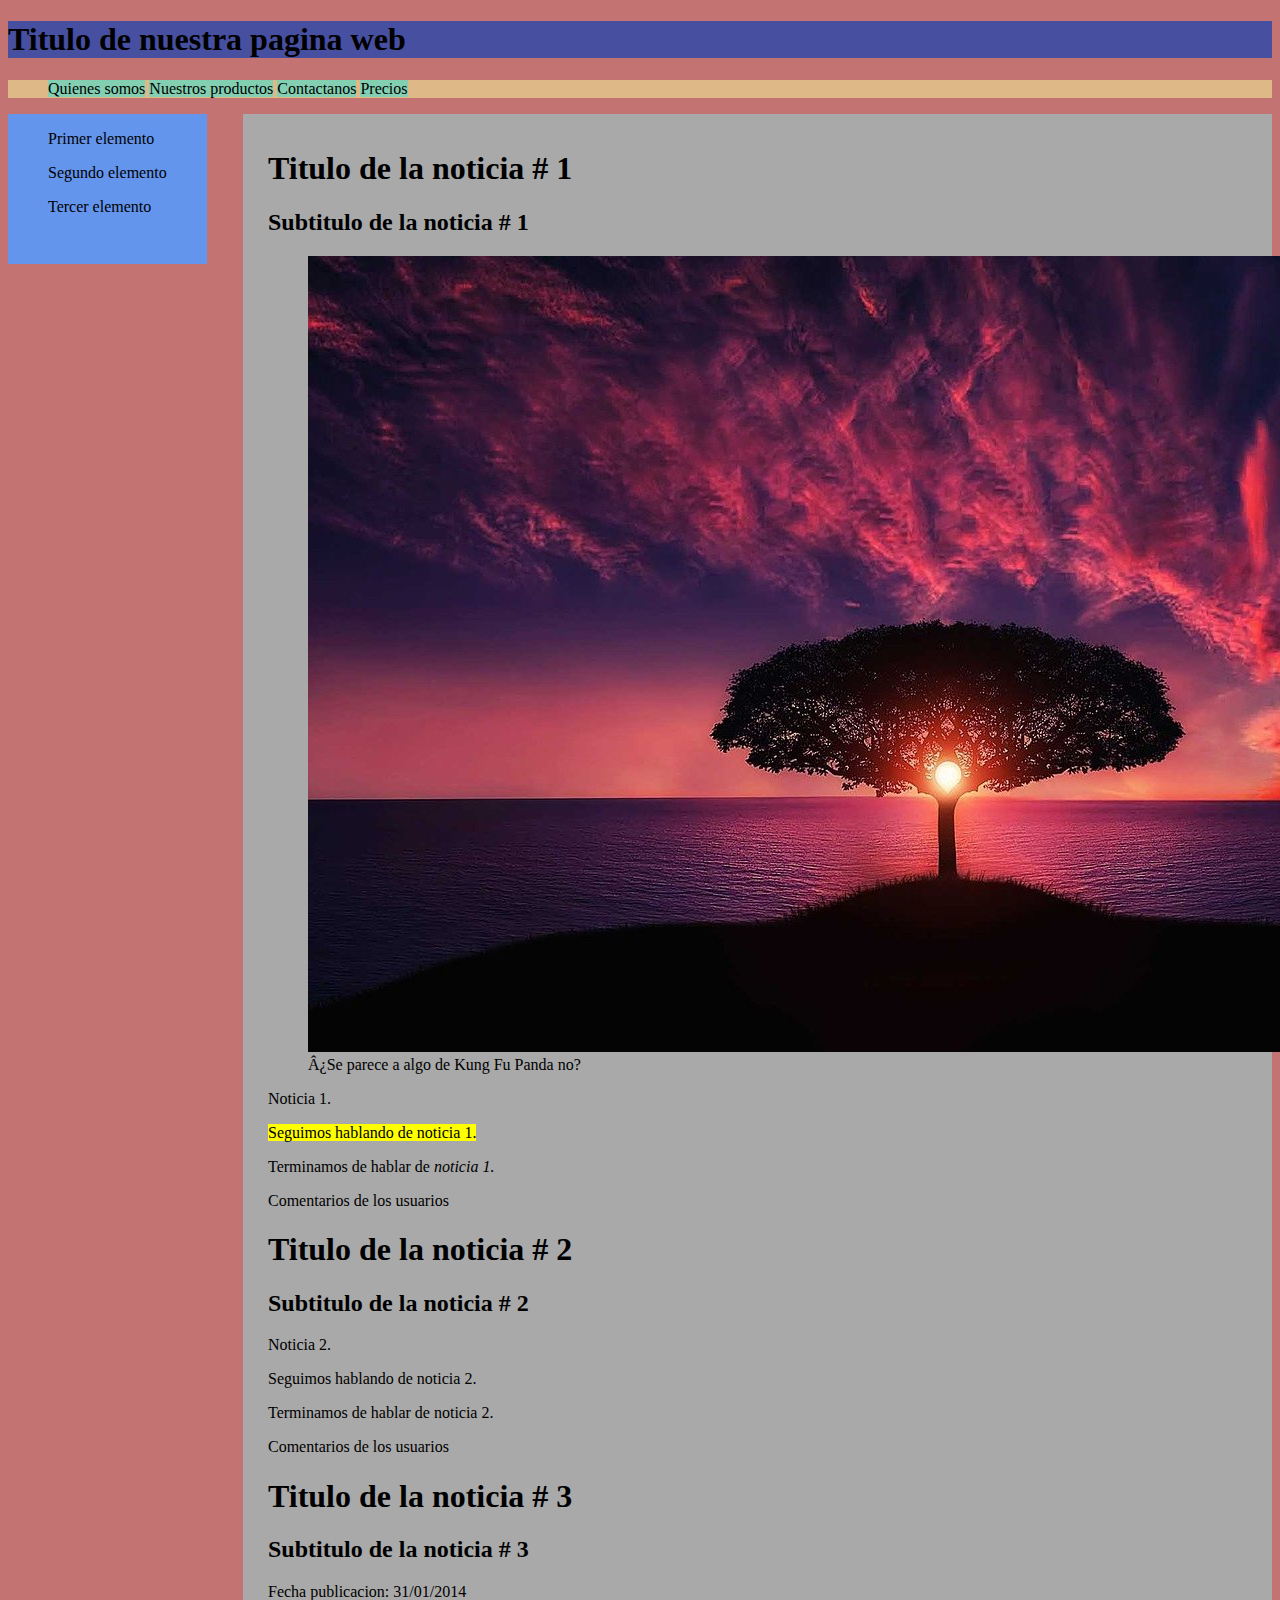
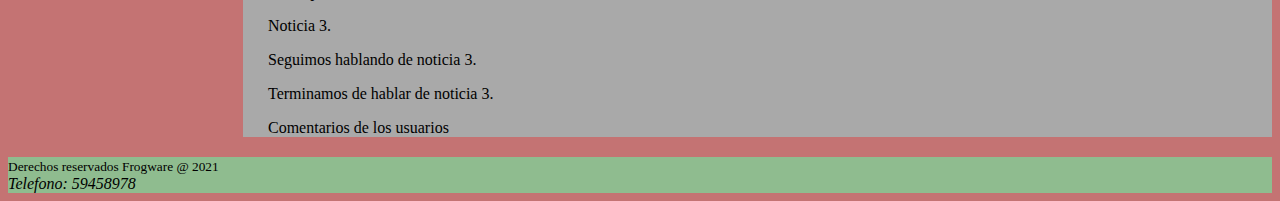
==== pagina2.html @ 34e6efbd "se agrego css con el modelo caja contenedor con propiedades y una segunda pagina" ====
<!DOCTYPE html>
<html>
    <head> 
        <meta charset = "iso-8559-1"/>       
        <meta name = "descripcion" content = " Pagina de actualizacion HTML5"/>
        <meta name = "keywords" content = "html5, css3, javascript, diseño web"/>

        <title>Curso actualizacion HTML5</title>
        <link rel = "stylesheet" href = "mihojadeestilos.css"/>
    </head>

    <body>
        <header id = "cabeceraweb">
            <h1>Titulo de nuestra pagina web</h1>

        </header>

        <nav id ="navegacionprincipal">
            <ul>
                <li>Quienes somos</li>              
                <li>Nuestros productos</li>
                <li>Contactanos</li>
                <li>Precios</li>
            </ul>

        </nav>

        <aside id = "barralateral">
            <blockquote>Primer elemento</blockquote>
            <blockquote>Segundo elemento</blockquote>
            <blockquote>Tercer elemento</blockquote>

        </aside>

        <section id = "contenidoprincipal">
            <article>
                <header>

                <hgroup>
                    <h1>Titulo de la noticia # 1</h1>
                    <h2>Subtitulo de la noticia # 1</h2>
                </hgroup>

                </header>
            
                <figure>
                    <img src = "imagenes/arbolsol.jpg"/>
                    <figcaption>¿Se parece a algo de Kung Fu Panda no?</figcaption>
            
                </figure>

            <p>Noticia 1.</p>
            <p><mark>Seguimos hablando de noticia 1.</mark></p>
            <p>Terminamos de hablar de <em>noticia 1.</em></p>
            <footer>
                <p>Comentarios de los usuarios</p>
            </footer>
            </article>

            <article>
                <header>
                
                <hgroup>
                    <h1>Titulo de la noticia # 2</h1>
                    <h2>Subtitulo de la <strong>noticia # 2</strong></h2>
                </hgroup>
                
                </header>
            <p>Noticia 2.</p>
            <p>Seguimos hablando de noticia 2.</p>
            <p>Terminamos de hablar de noticia 2.</p>
            <footer>
                <p>Comentarios de los usuarios</p>
            </footer>
            </article>

            <article>

                <header>
                    <hgroup>
                        <h1>Titulo de la noticia # 3</h1>
                        <h2>Subtitulo de la noticia # 3</h2>
                    </hgroup>
                    <time datetime = "2014/01/31" update>Fecha publicacion: 31/01/2014 </time>                    
                </header>

            <p>Noticia 3.</p>
            <p>Seguimos hablando de noticia 3.</p>
            <p>Terminamos de hablar de noticia 3.</p>
            <footer>
                <p>Comentarios de los usuarios</p>
            </footer>
            </article>

        </section>

        <footer id = "pieprincipal">
            <small>Derechos reservados Frogware @ 2021</small>
            <address>Telefono: 59458978</address>

        </footer>
    </body>

</html>
---- mihojadeestilos.css ----
@charset "utf-8";

body {
    background-color: rgb(196, 115, 115);
}

#cabeceraweb {
    background-color: rgb(70, 79, 160);
}

#navegacionprincipal {
    background-color: burlywood;    
}

#barralateral {
    background-color: cornflowerblue;
    float:left;
    height: 150px;
}

#contenidoprincipal{
    background-color: darkgrey;
    margin-left: 235px;
    padding-left: 25px;
    padding-top: 15px;
}

#pieprincipal {
    background-color: darkseagreen;
    clear:both;
    margin-top: 20px;
}

li {
    background-color: rgb(130, 207, 178);
    display:inline;
}
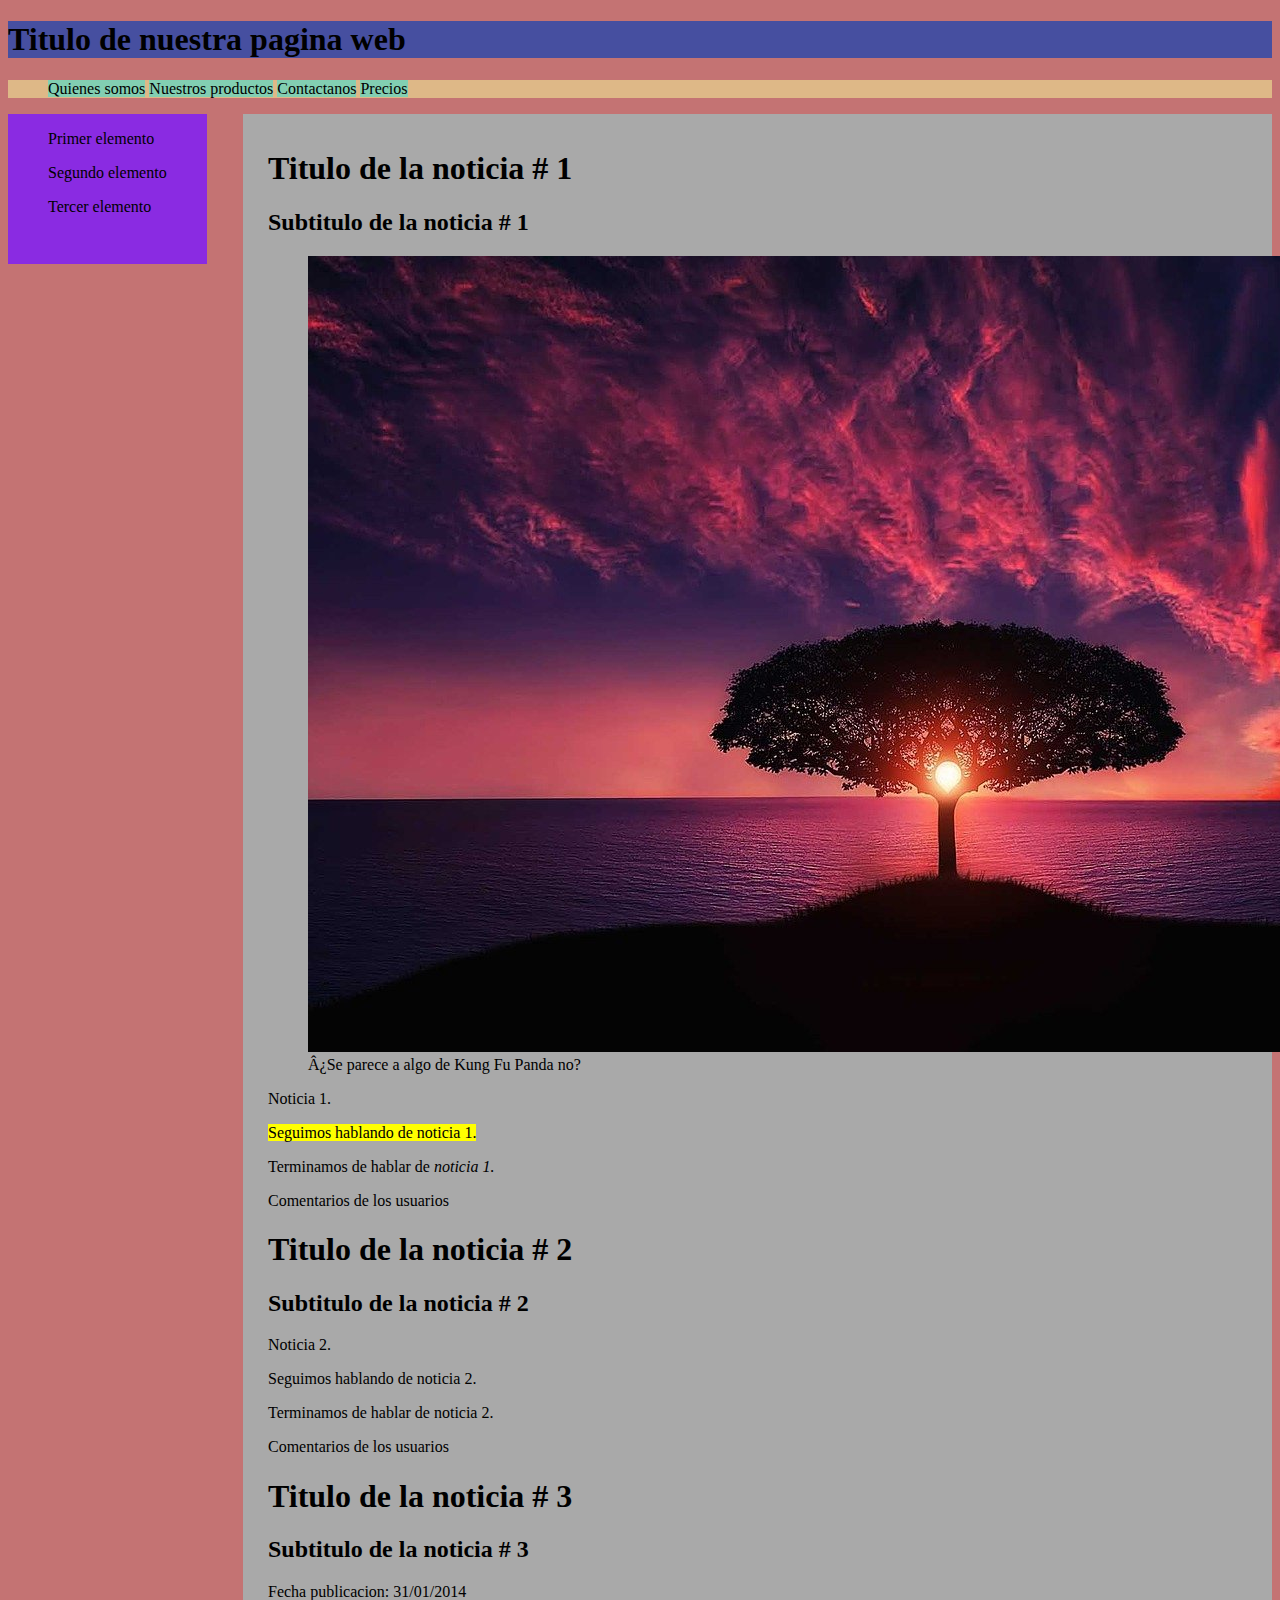
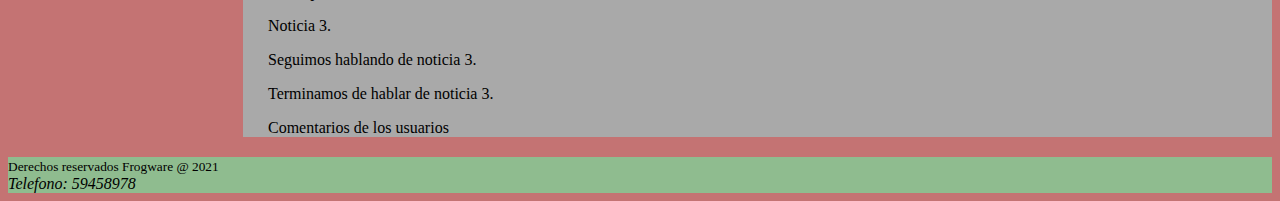
==== commit bf477762: "se agrego css con el modelo caja contenedor con propiedades y una segunda pagina con css especial" ====
--- a/pagina2.html
+++ b/pagina2.html
@@ -5,8 +5,15 @@
         <meta name = "descripcion" content = " Pagina de actualizacion HTML5"/>
         <meta name = "keywords" content = "html5, css3, javascript, diseño web"/>
 
-        <title>Curso actualizacion HTML5</title>
+        <title>Curso actualizacion HTML5 pagina 2</title>
         <link rel = "stylesheet" href = "mihojadeestilos.css"/>
+
+        <style>            
+            #barralateral{
+                background-color: blueviolet;
+            }
+        </style>
+
     </head>
 
     <body>
